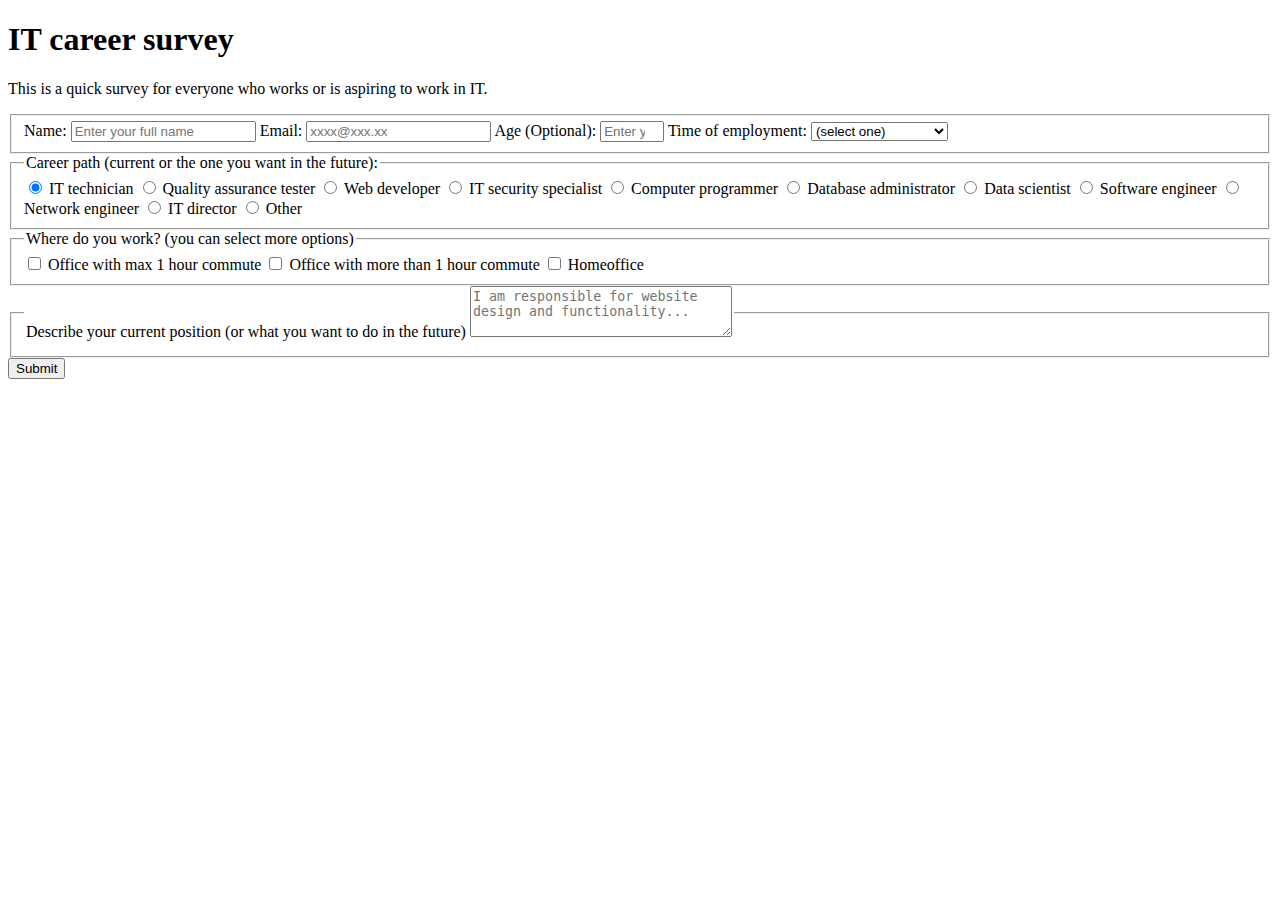
==== index.html @ 07ff744f "Create index.html" ====
<!DOCTYPE html>
<html lang="en">
  <head>
    <meta charset="UTF-8">
    <title>Survey</title>
    <link rel="stylesheet" href="styles.css"/>
  </head>
  <body>
    <header class="top"><h1 id="title">IT career survey</h1>
    <p id="description">This is a quick survey for everyone who works or is aspiring to work in IT.</p></header>
     <form id="survey-form" method="post" action='https://register-demo.freecodecamp.org'>
<fieldset class="general">
  <label id="name-label">Name: <input id="name" type="text" required placeholder="Enter your full name" />
  <label id="email-label">Email: <input id="email" type="email" required placeholder="xxxx@xxx.xx" />
  <label id="number-label">Age (Optional): <input id="number" type="number" min="1" max="130" placeholder="Enter your age" /> 
  <label for="dropdown">Time of employment: </label>
  <select id="dropdown">
    <option value="">(select one)</option>
    <option value="1">Full time employee</option>
    <option value="2">Part time employee</option>
    <option value="3">Freelancer</option>
    <option value="4">Student</option>
  </select>
  </fieldset>
  <fieldset>
    <legend>Career path (current or the one you want in the future): </legend>
    <label for="career"><input id="career" name="career" value="1" type="radio" class="inline" checked/> IT technician </label>
    <label for="career"><input id="career" name="career" value="2" type="radio" class="inline"/> Quality assurance tester </label>
    <label for="career"><input id="career" name="career" value="3" type="radio" class="inline"/> Web developer </label>
    <label for="career"><input id="career" name="career" value="4" type="radio" class="inline"/> IT security specialist </label>
    <label for="career"><input id="career" name="career" value="5" type="radio" class="inline"/> Computer programmer </label>
    <label for="career"><input id="career" name="career" value="6" type="radio" class="inline"/> Database administrator </label>
    <label for="career"><input id="career" name="career" value="7" type="radio" class="inline"/> Data scientist </label>
    <label for="career"><input id="career" name="career" value="8" type="radio" class="inline"/> Software engineer </label>
    <label for="career"><input id="career" name="career" value="9" type="radio" class="inline"/> Network engineer </label>
    <label for="career"><input id="career" name="career" value="10" type="radio" class="inline"/> IT director </label>
    <label for="career"><input id="career" name="career" value="11" type="radio" class="inline"/> Other </label> </fieldset>
  <fieldset>
  <legend class="type">Where do you work? (you can select more options) </legend> <label><input id="place" type="checkbox" value="1" /> Office with max 1 hour commute</label>
 <label> <input id="place" type="checkbox" value="2"/> Office with more than 1 hour commute </label>
<label>  <input id="place" type="checkbox" value="3" /> Homeoffice </label>
  </fieldset>
  <fieldset>
    <legend>Describe your current position (or what you want to do in the future)
    <label for="description"><textarea id="description" rows="3" cols="30" placeholder="I am responsible for website design and functionality..."></textarea></label>
  </fieldset>
  <input id="submit" type="submit" value="Submit" />
  </form>
  </body>
  </html>
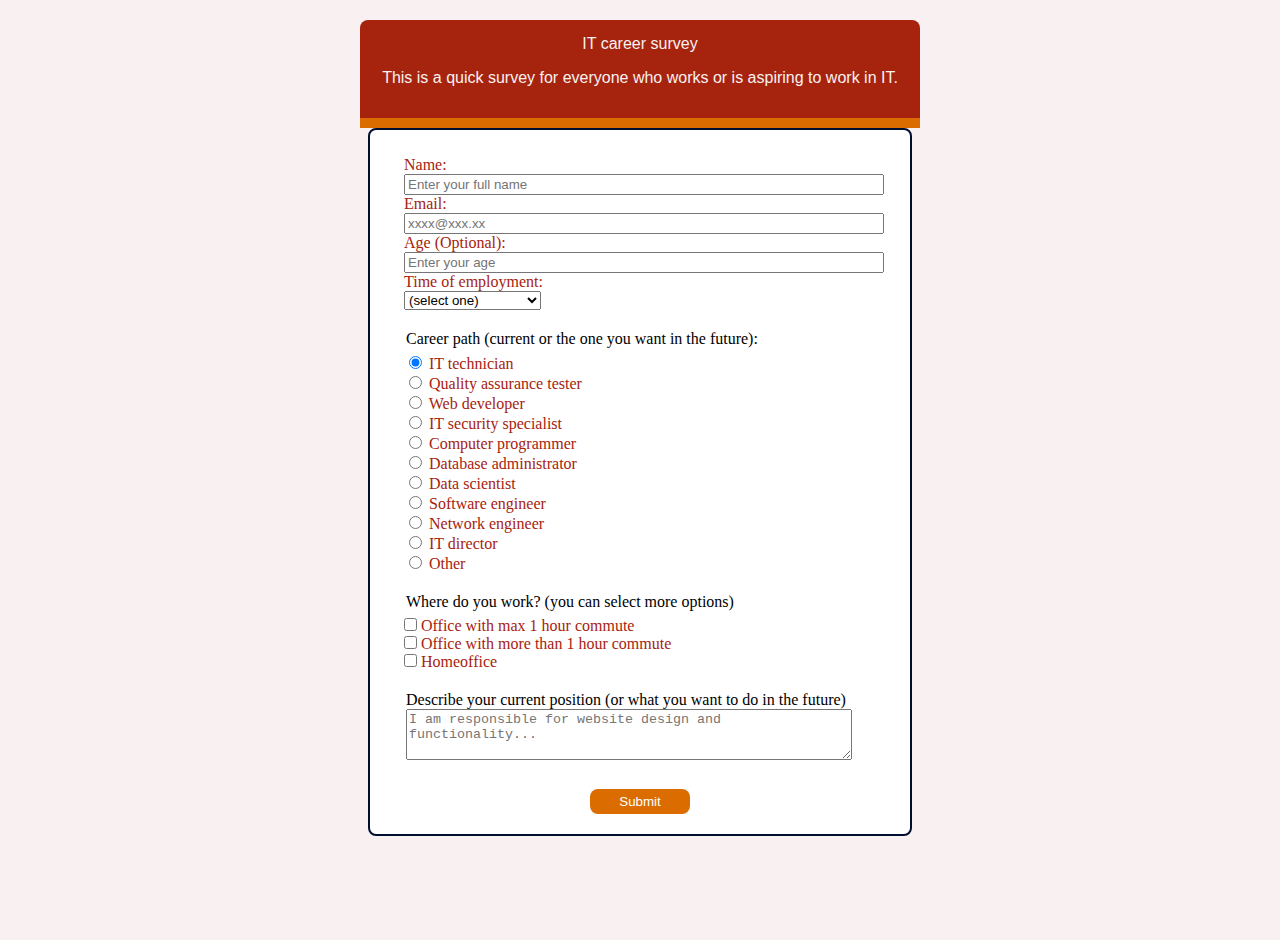
==== commit c8620d8f: "Update index.html" ====
--- a/index.html
+++ b/index.html
@@ -6,8 +6,12 @@
     <link rel="stylesheet" href="styles.css"/>
   </head>
   <body>
-    <header class="top"><h1 id="title">IT career survey</h1>
-    <p id="description">This is a quick survey for everyone who works or is aspiring to work in IT.</p></header>
+    <header class="top">
+      <div class="container>
+       <h1 id="title">IT career survey</h1>
+       <p id="description">This is a quick survey for everyone who works or is aspiring to work in IT.</p>
+      </div>
+    </header>
      <form id="survey-form" method="post" action='https://register-demo.freecodecamp.org'>
 <fieldset class="general">
   <label id="name-label">Name: <input id="name" type="text" required placeholder="Enter your full name" />
--- a/styles.css
+++ b/styles.css
@@ -0,0 +1,68 @@
+body {
+  margin: 10px;
+  font-size: 16px;
+  text-align: center;
+  padding: 10px;
+  height: 100vh;
+  background-color: #f9f1f1;
+}
+
+form {
+  margin: auto;
+  text-align: left;
+  max-width: 500px;
+  min-width: 300px;
+  padding: 20px;
+  border: 2px solid #000e32;
+  border-radius: 8px;
+  background-color: #ffffff;
+
+}
+
+input[type="text"], input[type="email"], input[type="number"] {
+  width: 100%;
+}
+
+label {
+  display: block;
+  color: #a6230e;
+}
+
+fieldset {
+  border: none;
+  padding-bottom: 20px;
+}
+
+input[id=place] {
+  display: inline;
+  margin: auto;
+}
+
+input[type="submit"] {
+  text-align: center;
+  display: block;
+  margin: auto;
+  width: 100px;
+  background-color: #db6c00;
+  color: #ffffff;
+  border: 0;
+  padding: 5px;
+  border-radius: 8px;
+} 
+input[type="submit"]:hover {
+  background-color: #a65300;
+  }
+.top {
+  border-bottom: 10px solid #db6c00;
+  color: #f9f1f1;
+  background-color: #a6230e;
+  font-family: sans-serif;
+  max-width: 520px;
+  min-width: 300px;
+  margin: auto;
+  padding: 15px 20px;
+  border-radius: 8px 8px 0 0;
+}
+textarea {
+  width: 100%;
+  }
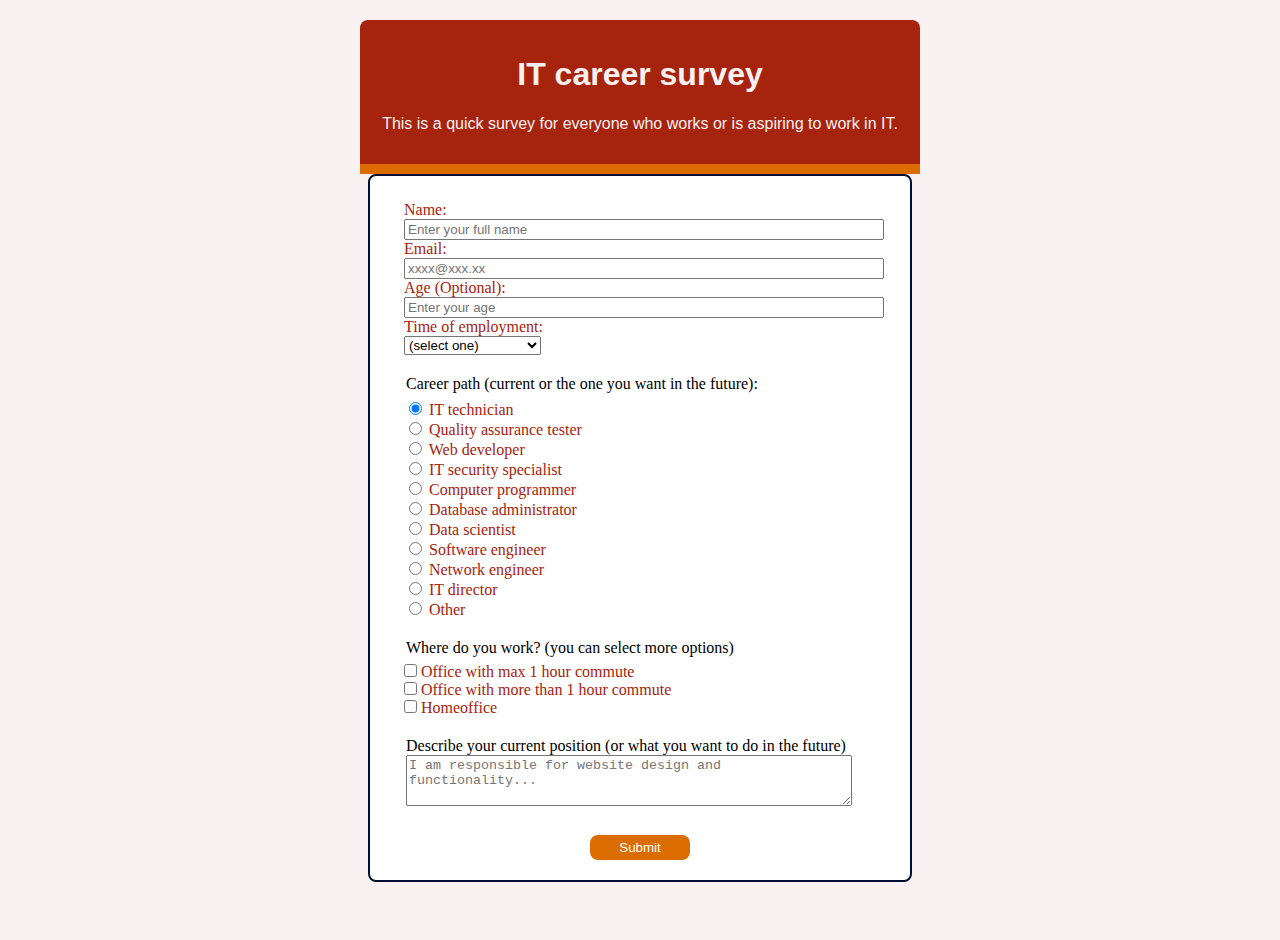
==== commit ac31d07a: "Update index.html" ====
--- a/index.html
+++ b/index.html
@@ -3,52 +3,53 @@
   <head>
     <meta charset="UTF-8">
     <title>Survey</title>
-    <link rel="stylesheet" href="styles.css"/>
+    <link rel="stylesheet" href="styles.css" />
   </head>
   <body>
     <header class="top">
-      <div class="container>
-       <h1 id="title">IT career survey</h1>
-       <p id="description">This is a quick survey for everyone who works or is aspiring to work in IT.</p>
+      <div class="container">
+        <h1 id="title">IT career survey</h1>
+    <p id="description">This is a quick survey for everyone who works or is aspiring to work in IT.</p>
       </div>
     </header>
-     <form id="survey-form" method="post" action='https://register-demo.freecodecamp.org'>
-<fieldset class="general">
-  <label id="name-label">Name: <input id="name" type="text" required placeholder="Enter your full name" />
-  <label id="email-label">Email: <input id="email" type="email" required placeholder="xxxx@xxx.xx" />
-  <label id="number-label">Age (Optional): <input id="number" type="number" min="1" max="130" placeholder="Enter your age" /> 
-  <label for="dropdown">Time of employment: </label>
-  <select id="dropdown">
-    <option value="">(select one)</option>
-    <option value="1">Full time employee</option>
-    <option value="2">Part time employee</option>
-    <option value="3">Freelancer</option>
-    <option value="4">Student</option>
-  </select>
-  </fieldset>
-  <fieldset>
-    <legend>Career path (current or the one you want in the future): </legend>
-    <label for="career"><input id="career" name="career" value="1" type="radio" class="inline" checked/> IT technician </label>
-    <label for="career"><input id="career" name="career" value="2" type="radio" class="inline"/> Quality assurance tester </label>
-    <label for="career"><input id="career" name="career" value="3" type="radio" class="inline"/> Web developer </label>
-    <label for="career"><input id="career" name="career" value="4" type="radio" class="inline"/> IT security specialist </label>
-    <label for="career"><input id="career" name="career" value="5" type="radio" class="inline"/> Computer programmer </label>
-    <label for="career"><input id="career" name="career" value="6" type="radio" class="inline"/> Database administrator </label>
-    <label for="career"><input id="career" name="career" value="7" type="radio" class="inline"/> Data scientist </label>
-    <label for="career"><input id="career" name="career" value="8" type="radio" class="inline"/> Software engineer </label>
-    <label for="career"><input id="career" name="career" value="9" type="radio" class="inline"/> Network engineer </label>
-    <label for="career"><input id="career" name="career" value="10" type="radio" class="inline"/> IT director </label>
-    <label for="career"><input id="career" name="career" value="11" type="radio" class="inline"/> Other </label> </fieldset>
-  <fieldset>
-  <legend class="type">Where do you work? (you can select more options) </legend> <label><input id="place" type="checkbox" value="1" /> Office with max 1 hour commute</label>
- <label> <input id="place" type="checkbox" value="2"/> Office with more than 1 hour commute </label>
-<label>  <input id="place" type="checkbox" value="3" /> Homeoffice </label>
-  </fieldset>
-  <fieldset>
-    <legend>Describe your current position (or what you want to do in the future)
-    <label for="description"><textarea id="description" rows="3" cols="30" placeholder="I am responsible for website design and functionality..."></textarea></label>
-  </fieldset>
-  <input id="submit" type="submit" value="Submit" />
-  </form>
+   <form id="survey-form" method="post" action='https://register-demo.freecodecamp.org'>
+    <fieldset class="general">
+     <label id="name-label">Name: <input id="name" type="text" required placeholder="Enter your full name" />
+     <label id="email-label">Email: <input id="email" type="email" required placeholder="xxxx@xxx.xx" />
+     <label id="number-label">Age (Optional): <input id="number" type="number" min="1" max="130" placeholder="Enter your age" /> 
+     <label for="dropdown">Time of employment: </label>
+     <select id="dropdown">
+      <option value="">(select one)</option>
+      <option value="1">Full time employee</option>
+      <option value="2">Part time employee</option>
+      <option value="3">Freelancer</option>
+      <option value="4">Student</option>
+     </select>
+    </fieldset>
+    <fieldset>
+     <legend>Career path (current or the one you want in the future): </legend>
+     <label for="career"><input id="career" name="career" value="1" type="radio" class="inline" checked/> IT technician </label>
+     <label for="career"><input id="career" name="career" value="2" type="radio" class="inline"/> Quality assurance tester </label>
+     <label for="career"><input id="career" name="career" value="3" type="radio" class="inline"/> Web developer </label>
+     <label for="career"><input id="career" name="career" value="4" type="radio" class="inline"/> IT security specialist </label>
+     <label for="career"><input id="career" name="career" value="5" type="radio" class="inline"/> Computer programmer </label>
+     <label for="career"><input id="career" name="career" value="6" type="radio" class="inline"/> Database administrator </label>
+     <label for="career"><input id="career" name="career" value="7" type="radio" class="inline"/> Data scientist </label>
+     <label for="career"><input id="career" name="career" value="8" type="radio" class="inline"/> Software engineer </label>
+     <label for="career"><input id="career" name="career" value="9" type="radio" class="inline"/> Network engineer </label>
+     <label for="career"><input id="career" name="career" value="10" type="radio" class="inline"/> IT director </label>
+     <label for="career"><input id="career" name="career" value="11" type="radio" class="inline"/> Other </label> </fieldset>
+    <fieldset>
+     <legend class="type">Where do you work? (you can select more options) </legend> <label><input id="place" type="checkbox" value="1" /> Office with max 1 hour commute</label>
+     <label> <input id="place" type="checkbox" value="2"/> Office with more than 1 hour commute </label>
+     <label>  <input id="place" type="checkbox" value="3" /> Homeoffice </label>
+    </fieldset>
+    <fieldset>
+     <legend>Describe your current position (or what you want to do in the future)
+     <label for="description"><textarea id="description" rows="3" cols="30" placeholder="I am responsible for website design and functionality..."></textarea></label>
+    </fieldset>
+    <input id="submit" type="submit" value="Submit" />
+   </form>
   </body>
-  </html>
+ </html>
+
--- a/styles.css
+++ b/styles.css
@@ -49,9 +49,11 @@
   padding: 5px;
   border-radius: 8px;
 } 
+
 input[type="submit"]:hover {
   background-color: #a65300;
   }
+
 .top {
   border-bottom: 10px solid #db6c00;
   color: #f9f1f1;
@@ -63,6 +65,11 @@
   padding: 15px 20px;
   border-radius: 8px 8px 0 0;
 }
+
 textarea {
   width: 100%;
   }
+
+.container {
+    max-width: 520px;
+  }
